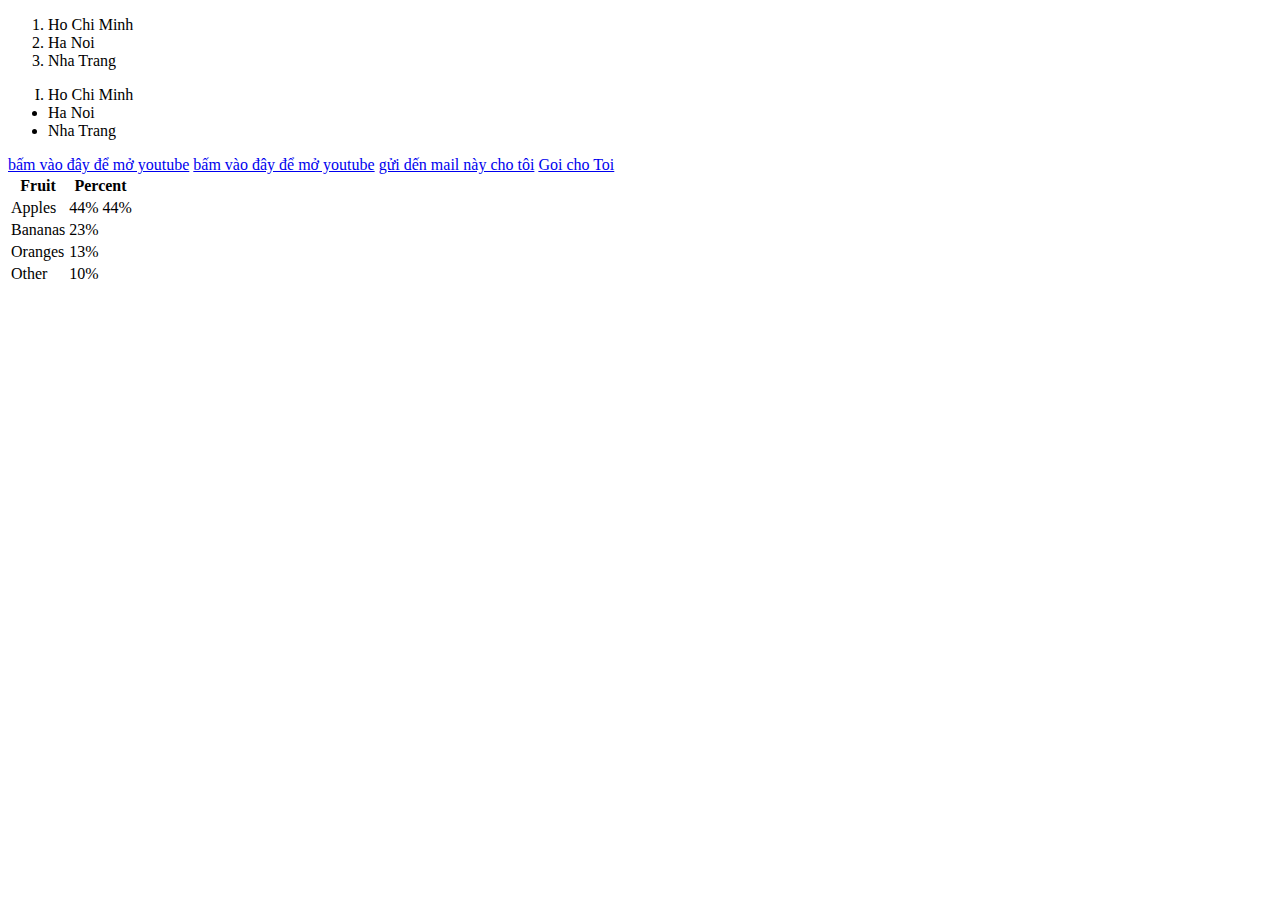
==== buoi03/index.html @ cb4ca6f6 "a" ====
<!DOCTYPE html>
<html lang="en">
<head>
    <meta charset="UTF-8">
    <meta name="viewport" content="width=device-width, initial-scale=1.0">
    <title>buoi3</title>
</head>
<body>

  <ol>
    <li>Ho Chi Minh</li>
    <li>Ha Noi</li>
    <li>Nha Trang</li>
  </ol>

  <ul> <!-- thuoc tinh type de cac bullet-->
    <li type="I">Ho Chi Minh</li>  <!-- thuoc tinh type trong li de danh so thu tu khac: a A i I -->
    <li>Ha Noi</li>
    <li>Nha Trang</li>
  </ul>
  
  <!-- mở liên kết trang trang <a> -->

  <a href="http://youtube.com" target="_blank">bấm vào đây để mở youtube</a> <!-- Lien ket ngoai-->
  <a href="http://youtube.com" target="_blank">bấm vào đây để mở youtube</a> <!-- Lien ket noi, de luot den vi tri ngay trong trang do-->
  <a href="maito:camdao99@gmail.com" target="_blank">gửi dến mail này cho tôi</a> <!-- Lien ket email-->
  <a href="tel:0902845221">Goi cho Toi</a> <!-- Gọi đến số điện thoại-->

  <!-- Tag kẻ bảng table-->
   
  <table>
    <tr>
      <th background="red">Fruit</th>
      <th colspan="2">Percent</th>
    </tr>
    <tr>
      <td>Apples</td>
      <td>44%</td>
      <td>44%</td>
    </tr>
    <tr>
      <td>Bananas</td>
      <td>23%</td>
    </tr>
    <tr>
      <td>Oranges</td>
      <td>13%</td>
    </tr>
    <tr>
      <td>Other</td>
      <td>10%</td>
    </tr>
  </table>


</body>
</html>
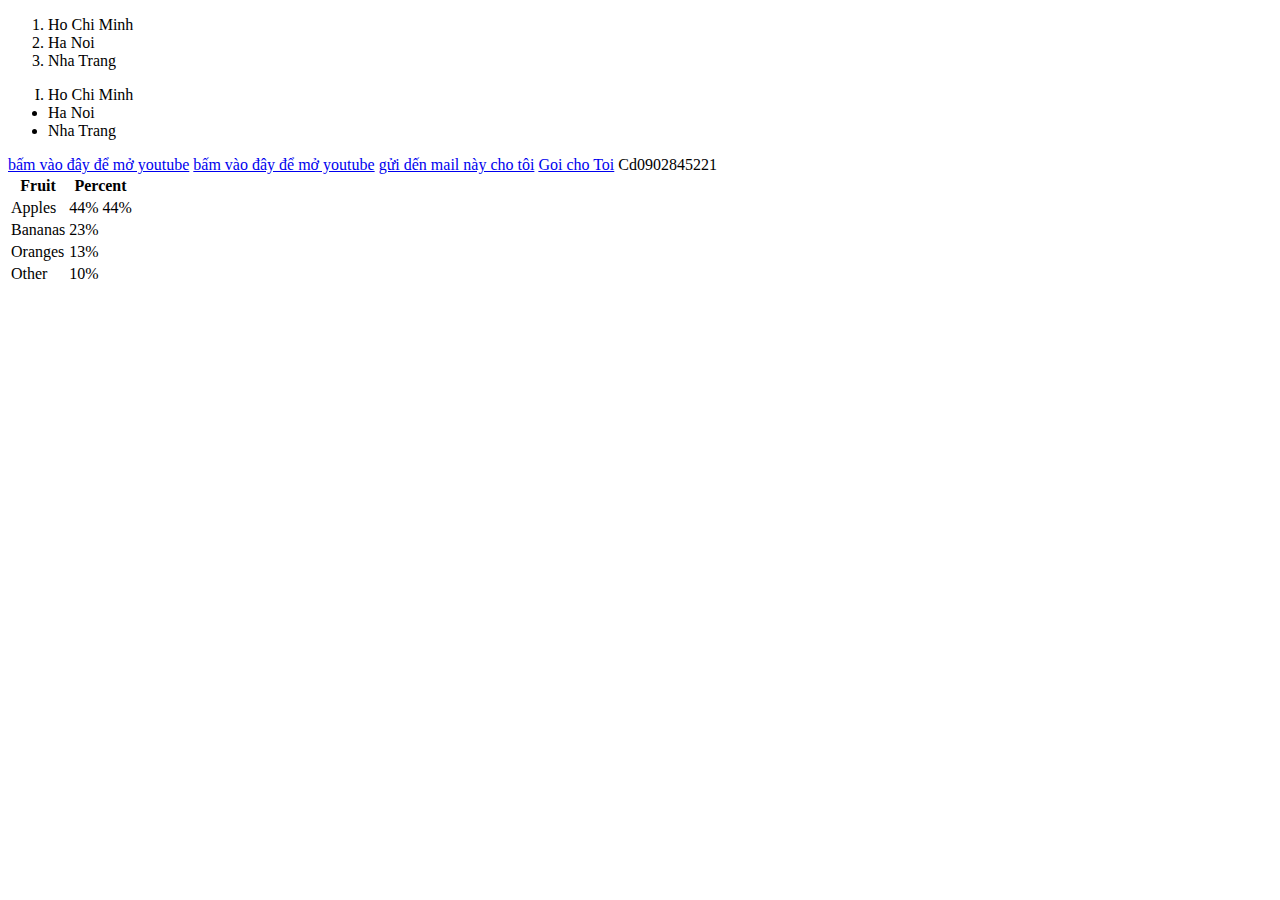
==== commit c0289dc1: "BaiTap01" ====
--- a/buoi03/index.html
+++ b/buoi03/index.html
@@ -27,7 +27,7 @@
   <a href="tel:0902845221">Goi cho Toi</a> <!-- Gọi đến số điện thoại-->
 
   <!-- Tag kẻ bảng table-->
-   
+   Cd0902845221
   <table>
     <tr>
       <th background="red">Fruit</th>
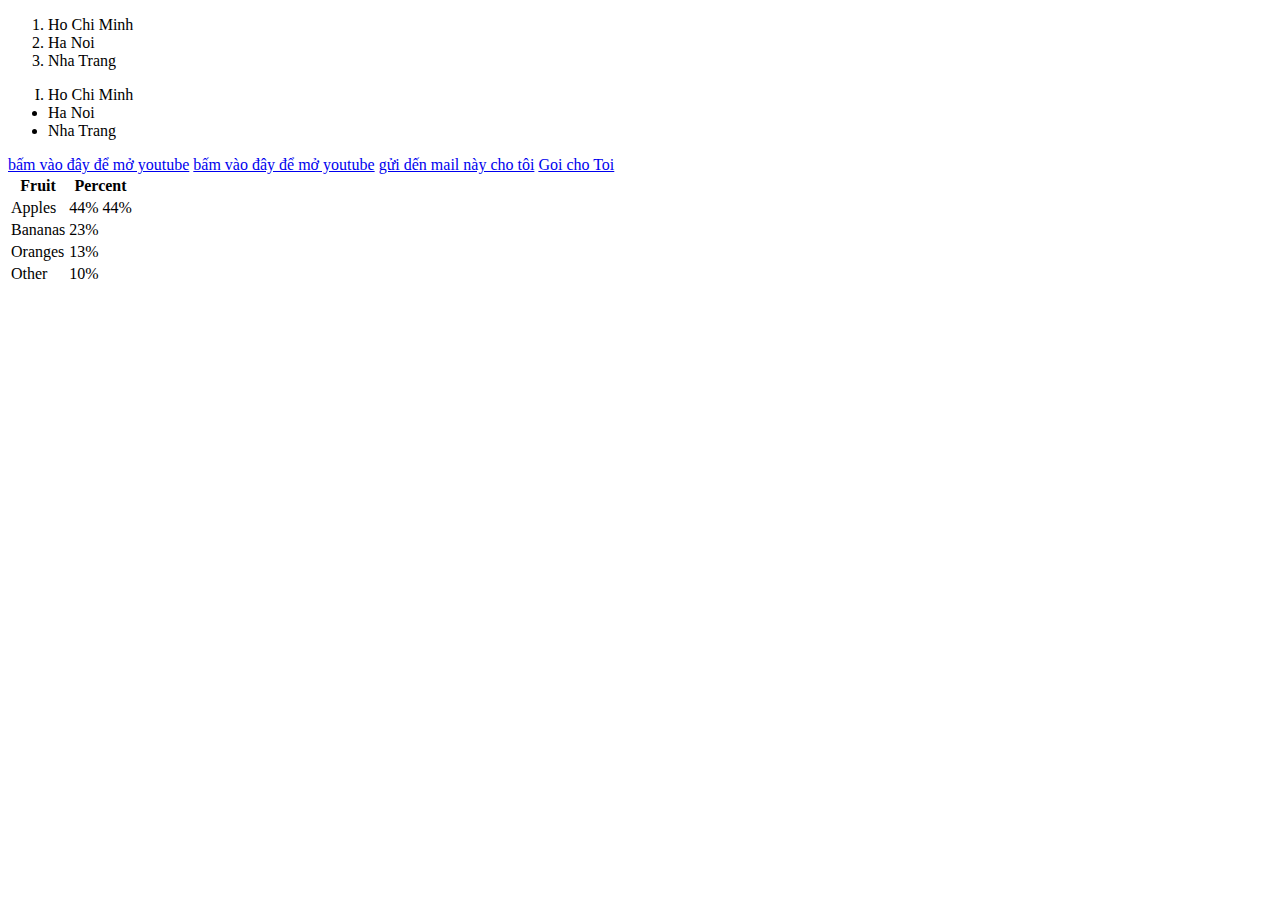
==== commit 46b0d8ce: "BaiTap03" ====
--- a/buoi03/index.html
+++ b/buoi03/index.html
@@ -27,10 +27,10 @@
   <a href="tel:0902845221">Goi cho Toi</a> <!-- Gọi đến số điện thoại-->
 
   <!-- Tag kẻ bảng table-->
-   Cd0902845221
+   
   <table>
     <tr>
-      <th background="red">Fruit</th>
+      <th background="1">Fruit</th>
       <th colspan="2">Percent</th>
     </tr>
     <tr>
